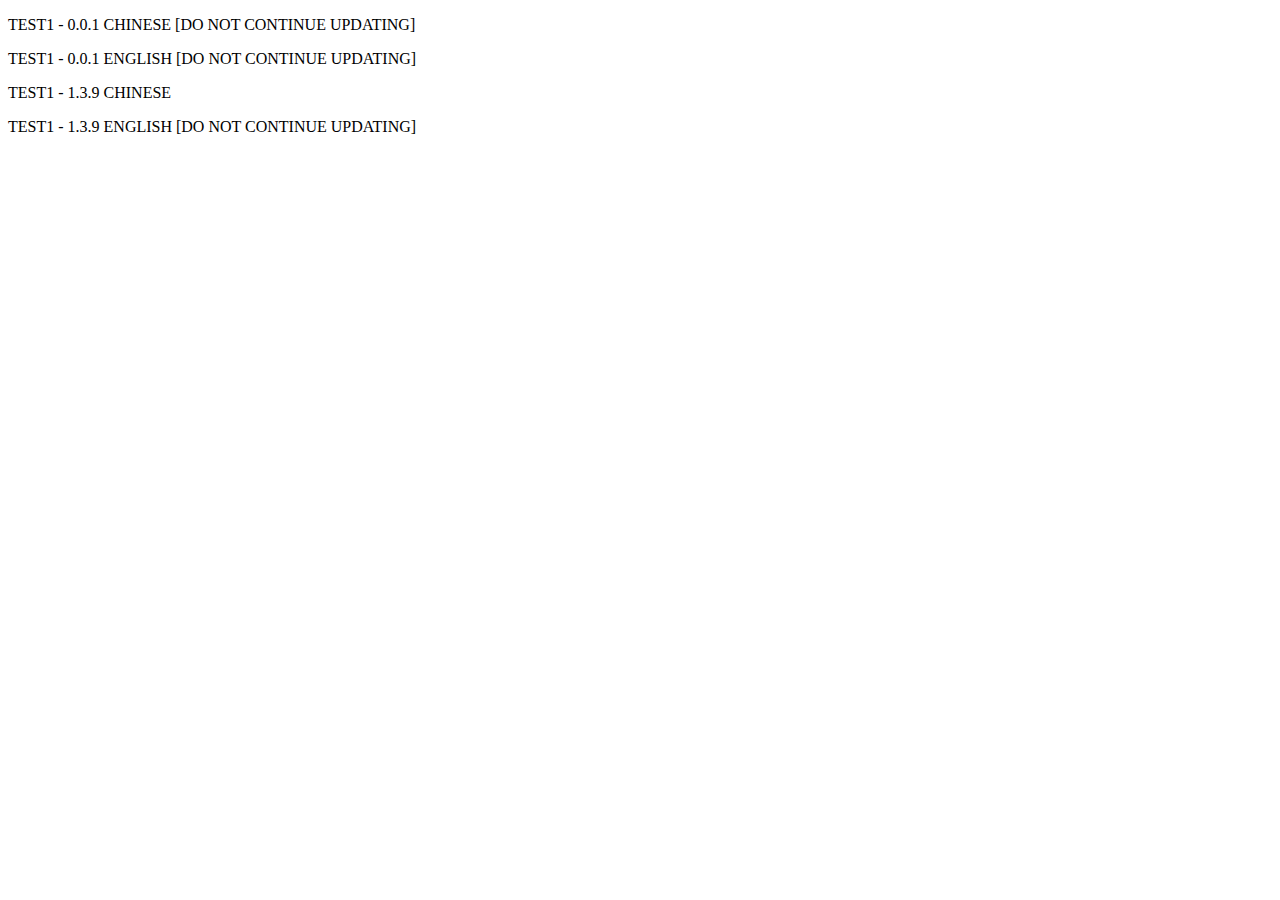
==== versions.html @ 2c33964c "Add files via upload" ====
<!DOCTYPE html>
<html>
	<head>
		<title>The versions for test</title>
	</head>
	
	<body>
		<p>TEST1 - 0.0.1 CHINESE [DO NOT CONTINUE UPDATING]</p>
		<p>TEST1 - 0.0.1 ENGLISH [DO NOT CONTINUE UPDATING]</p>
		<p>TEST1 - 1.3.9 CHINESE</p>
		<p>TEST1 - 1.3.9 ENGLISH [DO NOT CONTINUE UPDATING]</p>
	</body>
</html>
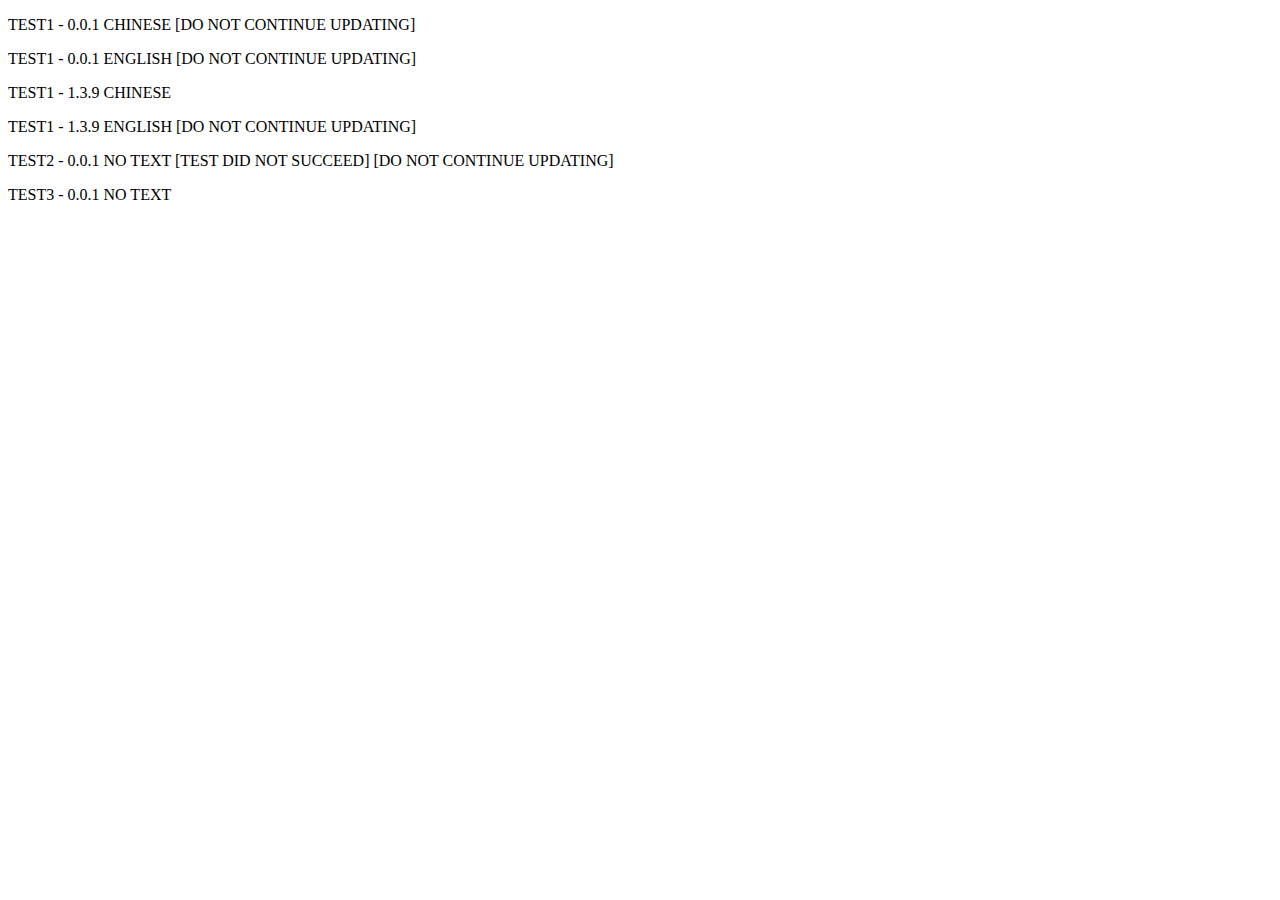
==== commit ae6ea131: "Add files via upload" ====
--- a/versions.html
+++ b/versions.html
@@ -9,5 +9,7 @@
 		<p>TEST1 - 0.0.1 ENGLISH [DO NOT CONTINUE UPDATING]</p>
 		<p>TEST1 - 1.3.9 CHINESE</p>
 		<p>TEST1 - 1.3.9 ENGLISH [DO NOT CONTINUE UPDATING]</p>
+		<p>TEST2 - 0.0.1 NO TEXT [TEST DID NOT SUCCEED] [DO NOT CONTINUE UPDATING]</p>
+		<p>TEST3 - 0.0.1 NO TEXT</p>
 	</body>
 </html>